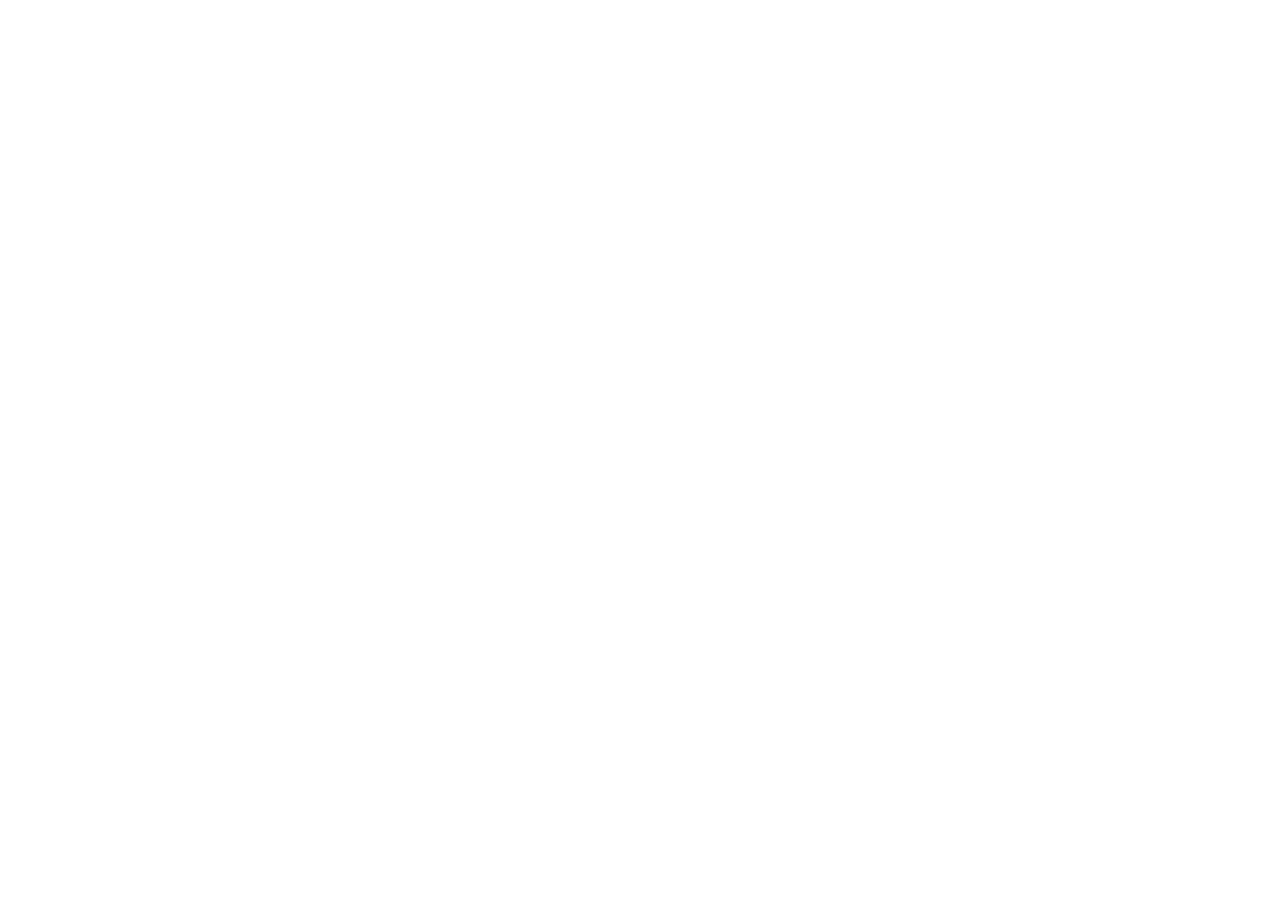
==== about.html @ b1e15872 "initial" ====
<!DOCTYPE html>
<html lang="en">
<head>
    <meta charset="UTF-8">
    <meta name="viewport" content="width=device-width, initial-scale=1.0">
    <title>About</title>
</head>
<body>
    
</body>
</html>
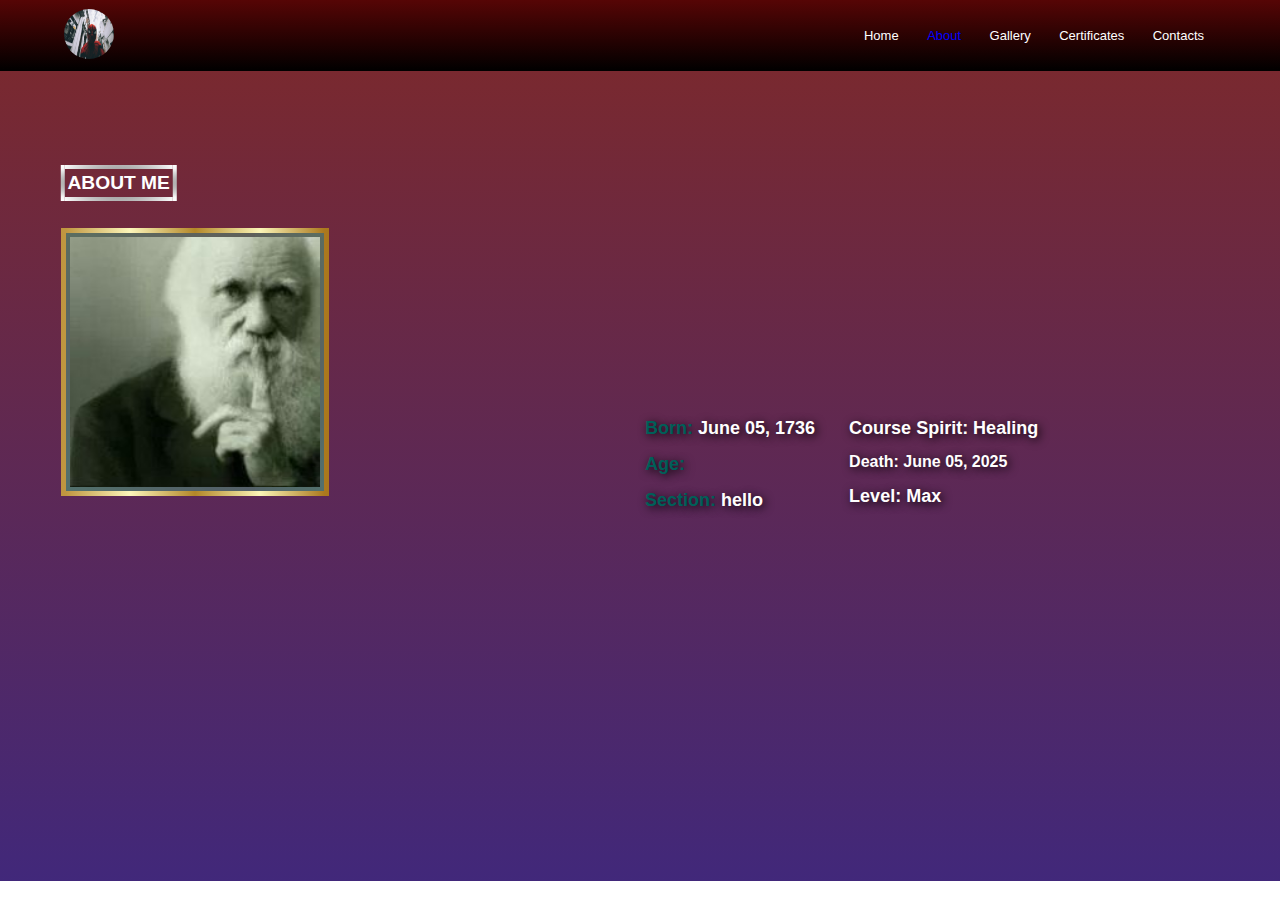
==== commit fd961c89: "..//.." ====
--- a/about.html
+++ b/about.html
@@ -3,9 +3,51 @@
 <head>
     <meta charset="UTF-8">
     <meta name="viewport" content="width=device-width, initial-scale=1.0">
-    <title>About</title>
+    <link rel="stylesheet" href="styles.css" />
+    <title>Home</title>
 </head>
 <body>
-    
+    <section class="header">
+        <nav>
+          <a href="index.html"
+            ><img src="/assets/spayda.jfif" alt="pusangbatman" />
+          </a>
+          <div class="nav-bar">
+            <ul>
+                <li><a id="inactive" href="index.html"> Home </a></li>
+                <li><a id="active" href="about.html"> About </a></li>
+                <li><a id="inactive" href="gallery.html"> Gallery  </a></li>
+                <li><a id="inactive" href="cert.html"> Certificates </a></li>
+                <li><a id="inactive" href="contact.html"> Contacts </a></li>
+              </ul>
+            </div>
+        </nav>
+        <div class="jik">
+            <div class="text-box">
+             <h1>ABOUT ME</h1>
+            </div>
+        </div>
+    </section>
+    <section id="picture_ko">
+        <img src="assets/hi.jpg" alt="">
+    </section>
+
+    <div class="text-area">
+        <div class="row">
+            <div class="column">
+                <span> <b>Born:</b>  June 05, 1736</span><br>
+                <span> <b> Age: </b></span><br>
+                <span> <b> Section:</b> hello </span><br>
+            </div>
+            <div class="column">
+                <span>Course Spirit: Healing</span><br>
+                <span class="maliit">Death: June 05, 2025</span><br>
+                <span>Level: Max</span>
+            </div>
+        </div>
+    </div>
+        
+          
+
 </body>
 </html>--- a/styles.css
+++ b/styles.css
@@ -0,0 +1,169 @@
+* {
+	margin: 0;
+	padding: 0;
+	font-family: "Montserrat", sans-serif;
+  }
+  
+  .header {
+	min-height: 100vh;
+	width: 100%;
+	background-position: center;
+	background-size: cover;
+	position: relative;
+  }
+  
+  .jik {
+	background: linear-gradient(0deg, rgb(64, 40, 124) 0%, rgb(126, 41, 41) 100%);
+	/* opacity: 80%; */
+	height: 90vh;
+	background-position: center center;
+	background-size: cover;
+	background-attachment: fixed;
+
+	
+  }
+  
+  nav {
+	display: flex;
+	padding: 2% 5%;
+	justify-content: space-between;
+	align-items: center;
+	height: 20px;
+	background: rgb(0,0,0);
+	background: linear-gradient(0deg, rgba(0,0,0,1) 0%, rgba(86,5,5,1) 100%);
+  }
+  
+  nav img {
+	width: 150px;
+	border-radius: 50%;
+	height: 50px;
+	width: 50px;
+  }
+  
+  .nav-bar {
+	flex: 1;
+	text-align: right;
+  }
+  
+  .nav-bar ul li {
+	list-style: none;
+	display: inline-block;
+	padding: 8px 12px;
+	position: relative;
+  }
+  
+  .nav-bar ul li a {
+	text-decoration: none;
+	font-size: 13px;
+  }
+
+  
+  .nav-bar ul li::after {
+	content: "";
+	width: 0%;
+	height: 2px;
+	background: #f44336;
+	display: block;
+	margin: auto;
+	transition: 0.5s;
+  }
+  
+  #hello {
+	background-color: teal;
+  }
+  
+  button {
+	border-radius: 4px;
+	width: 70px;
+  }
+  
+  .nav-bar ul li:hover::after {
+	width: 100%;
+  }
+
+  h1 {
+	color: white;
+	position: absolute;
+	top: 30%;
+	left: 7.4%;
+	transform: translate(-32%, -300%);
+	text-align: center;
+	font-size: larger;
+	font-family:Arial, Helvetica, sans-serif;
+	text-shadow:none;
+	border-style: solid;
+	border-width: 4px;
+	border-image: radial-gradient(rgb(0, 0, 0), rgb(255, 255, 255)) 1;
+	margin: 3px;
+	padding: 3px;
+}
+
+   .text-area{
+	position: absolute;
+	text-align:center;
+	top: 70%;
+	left: 75%;
+	transform: translate(-50%, -50%);
+	height: 50%;
+	width: 50%;
+	text-align: left;
+
+	.column{
+		float:left;
+		width: 30.33%;
+		margin: 5px;
+		.maliit{
+			font-size: medium;
+		}
+
+		span {
+			color: rgb(255, 254, 254);
+			font-size: 18px;
+			font-weight: bold;
+			/* text-shadow: 1px 1px 2px black, 0 0 50px blue; */
+			text-shadow: 2px 2px 10px #000000;
+			line-height: 2;
+
+			b {
+				color: rgb(0, 95, 88)
+			}
+		}
+		
+	}
+
+	.row:after{
+		content:"";
+		display: table;
+	}
+}
+
+#active{
+	color: blue;
+}
+
+#inactive {
+	color: white
+}
+
+	#picture_ko{
+
+		img{
+			position: absolute;
+			top: 25%;
+			left: 4.5%;
+			/* transform: translate(-50%, 50%); */
+			border-style:solid;
+			/* border-color: linear-gradient */
+			/* border-left-color: #AB886D;			; */
+			/* border: 10px solid; */
+			border-image: linear-gradient(to right, #BF953F, #FCF6BA, #B38728, #FBF5B7, #AA771C) 1;
+			/* border-image: linear-gradient(radial-gradient, #BF953F, #FCF6BA, #B38728, #FBF5B7, #AA771C); */
+			border-width: 5px;
+			margin: 3px;
+			/* box-shadow: 0px 0px 10px 0px #888888; */
+			box-shadow: inset 0 0 200px #4ca67e;
+			padding: 4px;
+			width: 250px;
+			height: 250px;
+		}
+}